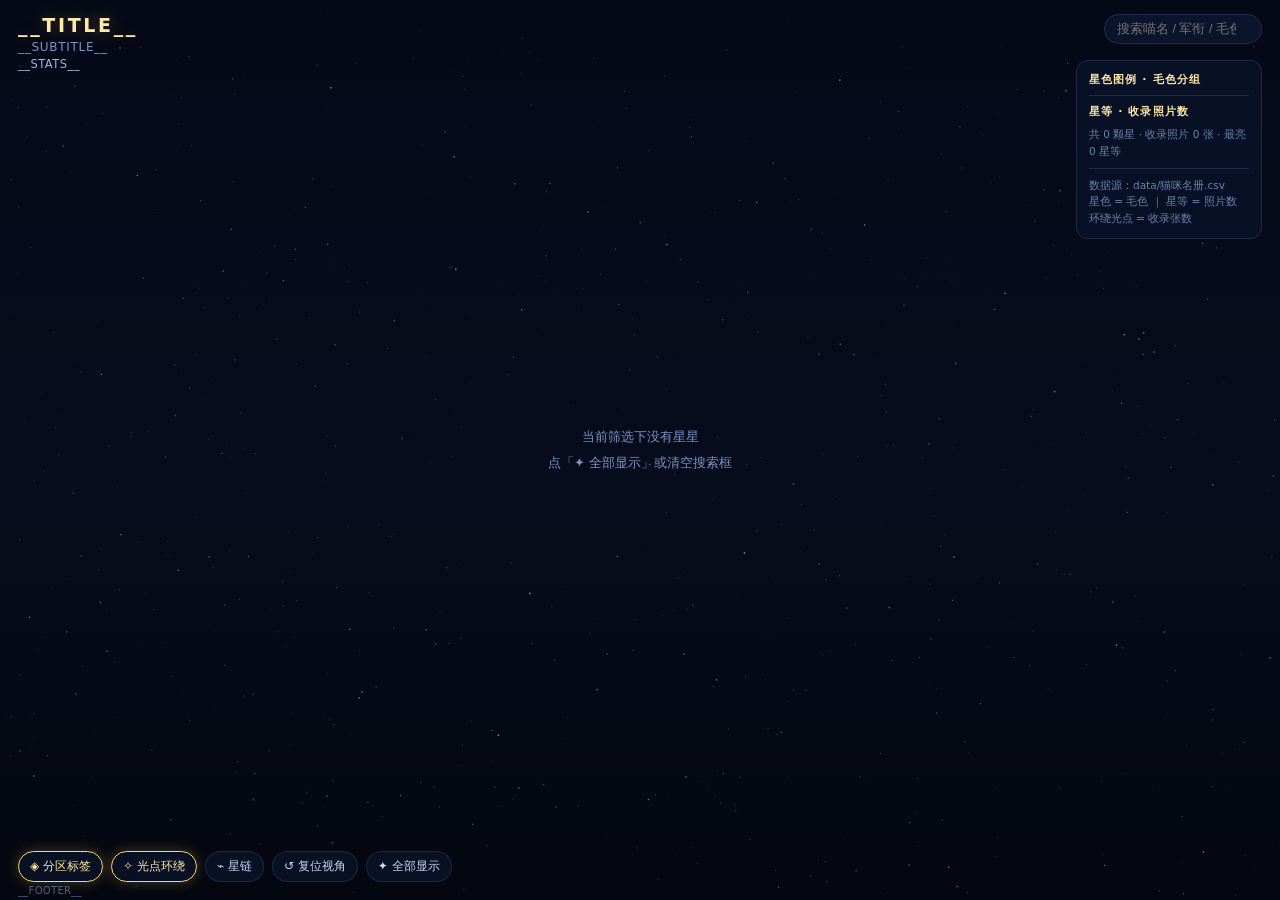
==== app/templates/starmap.html @ fb617fba "feat(F3): 星位映射与模板注入 毛色->星色、照片数->星等（brightness=min(0.5+0.11*(n-1),1.05)，与参考实现一致）、 出没区->分区；星位用 FNV-1a " ====
<!DOCTYPE html>
<html lang="zh-CN">
<head>
<meta charset="utf-8">
<meta name="viewport" content="width=device-width,initial-scale=1,viewport-fit=cover">
<title>__TITLE__</title>
<style>
  :root{
    --bg:#070c1c; --ink:#e8efff; --dim:#7e92c4;
    --gold:#ffd76a; --gold-soft:#ffe9a8; --teal:#7de8d8; --mag:#c48cff;
    --line:rgba(140,170,255,.16); --panel:rgba(10,18,40,.86);
  }
  *{box-sizing:border-box}
  html,body{margin:0;height:100%;background:var(--bg);color:var(--ink);
    font-family:"PingFang SC","Microsoft YaHei","Hiragino Sans GB",system-ui,sans-serif;
    overflow:hidden;-webkit-font-smoothing:antialiased}
  #sky{position:fixed;inset:0;width:100%;height:100%;display:block;cursor:grab;touch-action:none}
  #sky.drag{cursor:grabbing}

  /* 顶栏 */
  header{position:fixed;top:0;left:0;right:0;z-index:20;padding:14px 18px 10px;
    background:linear-gradient(180deg,rgba(5,9,22,.94),rgba(5,9,22,.55) 62%,transparent);
    pointer-events:none}
  header>*{pointer-events:auto}
  h1{margin:0;font-size:19px;letter-spacing:.14em;font-weight:700;
    color:var(--gold-soft);text-shadow:0 0 18px rgba(255,215,106,.34)}
  .sub{margin:4px 0 0;font-size:12px;color:var(--dim);letter-spacing:.06em}
  .stats{margin:3px 0 0;font-size:11.5px;color:#9fb2e0;letter-spacing:.04em}

  /* 工具条 */
  #bar{position:fixed;left:18px;bottom:18px;z-index:20;display:flex;gap:8px;flex-wrap:wrap;max-width:calc(100% - 36px)}
  .chip{display:inline-flex;align-items:center;gap:6px;padding:6px 11px;border-radius:999px;
    font-size:12px;cursor:pointer;border:1px solid var(--line);background:var(--panel);
    color:#cdd9f5;transition:.18s;user-select:none;backdrop-filter:blur(8px)}
  .chip:hover{border-color:rgba(255,233,168,.6);color:var(--gold-soft);transform:translateY(-1px)}
  .chip.on{border-color:var(--gold);color:var(--gold-soft);box-shadow:0 0 14px rgba(255,215,106,.24)}
  .chip .n{font-size:9.5px;font-weight:700;color:#7e92c4;background:rgba(120,150,220,.14);
    border-radius:999px;padding:1px 5px}
  .chip.on .n{color:#ffd98f;background:rgba(255,215,106,.2)}

  /* 搜索 */
  #searchWrap{position:fixed;top:14px;right:18px;z-index:22;display:flex;gap:8px;align-items:center}
  #search{width:158px;padding:7px 12px;border-radius:999px;font-size:12.5px;color:var(--ink);
    border:1px solid var(--line);background:rgba(14,24,50,.78);outline:none;transition:.2s}
  #search:focus{border-color:rgba(255,215,106,.55);width:200px}
  #search.miss{border-color:rgba(255,126,146,.62)}

  /* 图例 */
  #legend{position:fixed;right:18px;top:60px;z-index:20;width:186px;padding:11px 12px;
    border-radius:12px;border:1px solid var(--line);background:var(--panel);
    backdrop-filter:blur(9px);font-size:11.5px;max-height:calc(100vh - 150px);overflow:auto}
  #legend h3{margin:0 0 7px;font-size:11px;letter-spacing:.1em;color:var(--gold-soft);font-weight:600}
  #legend .row{display:flex;align-items:center;gap:7px;padding:3px 4px;border-radius:6px;cursor:pointer;color:#c3d0ee}
  #legend .row:hover{background:rgba(140,170,255,.09);color:#e8efff}
  #legend .row.on{background:rgba(255,215,106,.12);color:var(--gold-soft)}
  #legend .dot{width:9px;height:9px;border-radius:50%;flex:0 0 auto}
  #legend .cnt{margin-left:auto;font-size:10px;color:#7e92c4}
  #legend .sep{height:1px;background:var(--line);margin:8px 0}
  #legend .foot{color:#6f80ab;font-size:10.5px;line-height:1.6}

  /* 详情卡 */
  #card{position:fixed;left:50%;bottom:70px;transform:translate(-50%,20px);z-index:30;
    width:min(400px,calc(100% - 32px));border-radius:14px;border:1px solid rgba(255,215,106,.28);
    background:linear-gradient(180deg,rgba(12,20,44,.97),rgba(8,14,32,.97));
    box-shadow:0 18px 54px rgba(0,0,0,.6);opacity:0;pointer-events:none;transition:.26s cubic-bezier(.2,.8,.3,1)}
  #card.on{opacity:1;pointer-events:auto;transform:translate(-50%,0)}
  #cardTop{display:flex;gap:12px;padding:13px 14px 10px}
  #cardPhoto{width:96px;height:96px;border-radius:10px;object-fit:cover;flex:0 0 auto;
    background:#0d1730;border:1px solid var(--line)}
  #cardPhoto.ph{display:flex;align-items:center;justify-content:center;font-size:10px;color:#5d6f9c;text-align:center;padding:6px}
  #cardHead{min-width:0;flex:1}
  #cardName{font-size:17px;font-weight:700;color:var(--gold-soft);letter-spacing:.04em}
  #cardId{font-size:10.5px;color:#7e92c4;margin-top:2px;font-family:ui-monospace,Consolas,monospace}
  #cardRank{display:inline-block;margin-top:6px;padding:2px 8px;border-radius:999px;font-size:10.5px;
    border:1px solid rgba(125,232,216,.4);color:var(--teal);background:rgba(125,232,216,.09)}
  #cardBody{padding:0 14px 13px;font-size:12px;line-height:1.75;color:#c8d5f2}
  #cardBody .kv{display:flex;gap:7px;margin:2px 0}
  #cardBody .k{color:#7e92c4;flex:0 0 52px}
  #cardBio{margin-top:8px;padding-top:8px;border-top:1px solid var(--line);color:#dfe8ff;font-size:12px;line-height:1.8}
  #cardClose{position:absolute;top:8px;right:10px;width:24px;height:24px;border-radius:50%;
    display:flex;align-items:center;justify-content:center;cursor:pointer;color:#8fa2cf;
    border:1px solid transparent;font-size:14px;transition:.18s}
  #cardClose:hover{color:#e9d5ff;border-color:var(--mag);transform:rotate(90deg)}
  #cardMeta{padding:7px 14px;border-top:1px solid var(--line);font-size:10px;color:#61739f;
    display:flex;justify-content:space-between;gap:8px;flex-wrap:wrap}

  /* 悬浮提示 */
  #tip{position:fixed;z-index:25;padding:4px 9px;border-radius:7px;font-size:11.5px;
    background:rgba(8,14,32,.94);border:1px solid rgba(255,215,106,.3);color:var(--gold-soft);
    pointer-events:none;opacity:0;transition:opacity .12s;white-space:nowrap}
  #tip.on{opacity:1}

  /* 分区标签开关时的空态 */
  #empty{position:fixed;inset:0;display:none;align-items:center;justify-content:center;z-index:15;
    text-align:center;color:#7e92c4;font-size:13px;padding:20px;line-height:2}
  #empty.on{display:flex}

  footer{position:fixed;left:18px;bottom:0;z-index:18;font-size:10px;color:#4f608c;
    padding-bottom:4px;pointer-events:none;letter-spacing:.03em}
  @media(max-width:760px){
    #legend{display:none}
    h1{font-size:16px}
    #search{width:118px}
    #card{bottom:62px}
  }
</style>
</head>
<body>
<canvas id="sky"></canvas>

<header>
  <h1>__TITLE__</h1>
  <div class="sub">__SUBTITLE__</div>
  <div class="stats">__STATS__</div>
</header>

<div id="searchWrap">
  <input id="search" type="search" placeholder="搜索喵名 / 军衔 / 毛色" autocomplete="off" aria-label="搜索猫咪">
</div>

<aside id="legend">
  <h3>星色图例 · 毛色分组</h3>
  <div id="legendRows"></div>
  <div class="sep"></div>
  <h3>星等 · 收录照片数</h3>
  <div class="foot" id="magFoot"></div>
  <div class="sep"></div>
  <div class="foot">数据源：data/猫咪名册.csv<br>星色 = 毛色 ｜ 星等 = 照片数<br>环绕光点 = 收录张数</div>
</aside>

<div id="bar">
  <span class="chip on" id="btnZones" role="button" tabindex="0">◈ 分区标签</span>
  <span class="chip on" id="btnOrbit" role="button" tabindex="0">✧ 光点环绕</span>
  <span class="chip" id="btnNet" role="button" tabindex="0">⌁ 星链</span>
  <span class="chip" id="btnReset" role="button" tabindex="0">↺ 复位视角</span>
  <span class="chip" id="btnAll" role="button" tabindex="0">✦ 全部显示</span>
</div>

<div id="empty">当前筛选下没有星星<br>点「✦ 全部显示」或清空搜索框</div>

<div id="card">
  <div id="cardClose" role="button" tabindex="0" aria-label="关闭">✕</div>
  <div id="cardTop">
    <img id="cardPhoto" alt="代表照片">
    <div id="cardHead">
      <div id="cardName"></div>
      <div id="cardId"></div>
      <span id="cardRank"></span>
    </div>
  </div>
  <div id="cardBody"></div>
  <div id="cardMeta"></div>
</div>

<div id="tip"></div>
<footer>__FOOTER__</footer>

<!--__PHOTO_SCRIPTS__-->
<script>
/* 把相对路径解析为内嵌 base64（inline 形态由 photo-data-NN.js 提供 __PHOTOS） */
function PH(p){var k=String(p||"").split("/").pop();return (window.__PHOTOS&&window.__PHOTOS[k])||p;}
</script>
<script>
/* =========================================================
 * __TITLE__ · 校园猫咪星系
 * 由「喵星图工厂 CatGalaxy Factory」生成
 * 数据契约：CATS[]（12 键）+ CALIB{}（归一化坐标）
 * 星色 = 毛色分组 ｜ 星等 = 收录照片数 ｜ 星位 = 出没区域分区
 * ========================================================= */
"use strict";
const CATS = /*__CATS__*/[];
const CALIB = /*__CALIB__*/{};
const MAP_SRC = "__MAP_SRC__";
const ZONES = /*__ZONES__*/[];
const SCHOOL = "__SCHOOL__";
const LS_KEY = "__LS_KEY__";

const canvas = document.getElementById("sky"), ctx = canvas.getContext("2d");
const DPR = Math.min(window.devicePixelRatio || 1, 2);
let W = 0, H = 0;
const MW = 1920, MH = 1239;                       // 底图逻辑尺寸
const cam = { x: 0, y: 0, z: 1 };
const mapImg = new Image(); let mapReady = false;

/* ---------- 工具 ---------- */
const TAU = Math.PI * 2;
const clamp = (v, a, b) => Math.min(b, Math.max(a, v));
function hashStr(s){let h=2166136261;for(const c of String(s)){h^=c.codePointAt(0);h=Math.imul(h,16777619);}return h>>>0;}
function mulberry32(a){return function(){a|=0;a=a+0x6D2B79F5|0;let t=Math.imul(a^a>>>15,1|a);
  t=t+Math.imul(t^t>>>7,61|t)^t;return ((t^t>>>14)>>>0)/4294967296;};}
const toScreen = (nx, ny) => ({ x: cam.x + nx * MW * cam.z, y: cam.y + ny * MH * cam.z });
const toNorm = (sx, sy) => ({ x: (sx - cam.x) / (MW * cam.z), y: (sy - cam.y) / (MH * cam.z) });

/* ---------- 位置：CALIB 优先，缺失时用 id 种子散开 ---------- */
function basePos(cat){ const r = mulberry32(hashStr(cat.id)); return { x:.10+r()*.80, y:.14+r()*.72 }; }
const POS = new Map();
function catPos(c){
  let p = POS.get(c.id);
  if(!p){ p = CALIB[c.id] || basePos(c); POS.set(c.id, p); }
  return p;
}

/* ---------- 状态 ---------- */
const state = {
  showZones: true, orbit: true, net: false,
  activeGroups: new Set(), query: "", hover: null, selected: null, t: 0,
};
function visible(c){
  if(state.activeGroups.size && !state.activeGroups.has(c.coatGroup)) return false;
  if(state.query){
    const q = state.query;
    const hay = [c.name, c.rank, c.title, c.coat, c.area, c.id, c.features].join(" ").toLowerCase();
    if(!hay.includes(q)) return false;
  }
  return true;
}

/* ---------- 星辉 sprite 缓存 ---------- */
const spriteCache = new Map();
function glowSprite(rgb){
  const key = "g" + rgb;
  let s = spriteCache.get(key);
  if(s) return s;
  s = document.createElement("canvas"); s.width = s.height = 96;
  const g = s.getContext("2d"), gr = g.createRadialGradient(48,48,0,48,48,48);
  gr.addColorStop(0,   `rgba(${rgb},1)`);
  gr.addColorStop(0.16,`rgba(${rgb},.82)`);
  gr.addColorStop(0.38,`rgba(${rgb},.24)`);
  gr.addColorStop(1,   `rgba(${rgb},0)`);
  g.fillStyle = gr; g.beginPath(); g.arc(48,48,48,0,TAU); g.fill();
  const core = g.createRadialGradient(48,48,0,48,48,11);
  core.addColorStop(0,"rgba(255,255,255,.96)");
  core.addColorStop(1,`rgba(${rgb},0)`);
  g.fillStyle = core; g.beginPath(); g.arc(48,48,11,0,TAU); g.fill();
  spriteCache.set(key, s);
  return s;
}

/* ---------- 背景星尘 ---------- */
const dust = [];
function buildDust(){
  dust.length = 0;
  const n = W < 760 ? 420 : 1100;
  const r = mulberry32(99);
  for(let i=0;i<n;i++) dust.push({ x:r()*W, y:r()*H, s:r()*1.3+.25, a:r()*.55+.12, w:r()*TAU });
}

/* ---------- 尺寸 ---------- */
function resize(){
  W = innerWidth; H = innerHeight;
  canvas.width = W * DPR; canvas.height = H * DPR;
  canvas.style.width = W + "px"; canvas.style.height = H + "px";
  ctx.setTransform(DPR, 0, 0, DPR, 0, 0);
  buildDust(); fitView();
}
function fitView(){
  const z = Math.max(W / MW, H / MH) * 1.02;
  cam.z = z; cam.x = (W - MW * z) / 2; cam.y = (H - MH * z) / 2;
}
addEventListener("resize", resize);

/* ---------- 绘制 ---------- */
function drawMap(){
  if(!mapReady) return;
  const dw = MW * cam.z, dh = MH * cam.z;
  ctx.save();
  ctx.globalAlpha = .92;
  ctx.drawImage(mapImg, cam.x, cam.y, dw, dh);
  ctx.globalAlpha = 1;
  // 压暗一层，让星星浮出来
  ctx.fillStyle = "rgba(4,8,20,.42)";
  ctx.fillRect(cam.x, cam.y, dw, dh);
  ctx.restore();
}
function drawDust(){
  for(const d of dust){
    const a = d.a * (.62 + .38 * Math.sin(state.t * .0011 + d.w));
    ctx.fillStyle = `rgba(190,210,255,${a.toFixed(3)})`;
    ctx.fillRect(d.x, d.y, d.s, d.s);
  }
}
function drawNet(list){
  if(list.length < 2) return;
  ctx.save();
  ctx.strokeStyle = "rgba(125,232,216,.14)"; ctx.lineWidth = 1;
  const pts = list.map(c => { const p = toScreen(...Object.values(catPos(c)).slice(0,2)); return p; });
  for(let i=0;i<pts.length;i++){
    let best = -1, bd = 1e9;
    for(let j=0;j<pts.length;j++){
      if(i===j) continue;
      const d = (pts[i].x-pts[j].x)**2 + (pts[i].y-pts[j].y)**2;
      if(d < bd){ bd = d; best = j; }
    }
    if(best >= 0 && bd < (170*cam.z)**2){
      ctx.beginPath(); ctx.moveTo(pts[i].x, pts[i].y); ctx.lineTo(pts[best].x, pts[best].y); ctx.stroke();
    }
  }
  ctx.restore();
}
function drawZones(list){
  const byZone = new Map();
  for(const c of list){
    const z = c.zone || "未归类区";
    if(!byZone.has(z)) byZone.set(z, []);
    byZone.get(z).push(c);
  }
  ctx.save();
  ctx.font = "600 11.5px 'PingFang SC','Microsoft YaHei',sans-serif";
  ctx.textAlign = "center";
  for(const [zname, members] of byZone){
    let sx=0, sy=0;
    for(const c of members){ const p = catPos(c); sx += p.x; sy += p.y; }
    const cx = sx/members.length, cy = sy/members.length;
    const s = toScreen(cx, cy);
    // 分区光晕
    let minX=1e9,maxX=-1e9,minY=1e9,maxY=-1e9;
    for(const c of members){ const p=toScreen(catPos(c).x,catPos(c).y);
      minX=Math.min(minX,p.x);maxX=Math.max(maxX,p.x);minY=Math.min(minY,p.y);maxY=Math.max(maxY,p.y); }
    const pad = 26*cam.z;
    ctx.strokeStyle = "rgba(140,170,255,.13)"; ctx.lineWidth = 1;
    ctx.setLineDash([4,5]);
    ctx.strokeRect(minX-pad, minY-pad, (maxX-minX)+pad*2, (maxY-minY)+pad*2);
    ctx.setLineDash([]);
    ctx.fillStyle = "rgba(160,185,240,.5)";
    ctx.fillText(`${zname} · ${members.length}`, (minX+maxX)/2, minY-pad-7);
  }
  ctx.restore();
}
function drawStar(c){
  const p = catPos(c), s = toScreen(p.x, p.y);
  const b = c.brightness || .6;
  const r = (2.2 + 3.4 * b) * Math.max(.72, cam.z * .82);
  const sp = glowSprite(c.starColor || "200,200,220");
  const size = r * 11;
  const pulse = 1 + .055 * Math.sin(state.t * .0019 + hashStr(c.id) % 100 / 16);
  ctx.save();
  ctx.globalAlpha = clamp(.55 + b * .5, 0, 1);
  ctx.drawImage(sp, s.x - size/2*pulse, s.y - size/2*pulse, size*pulse, size*pulse);
  ctx.restore();

  // 环绕光点 = 收录照片数
  if(state.orbit){
    const n = Math.min(12, c.photoCount || 1);
    const orbitR = r * 2.5 + 5;
    ctx.save();
    for(let i=0;i<n;i++){
      const a = state.t * .00042 * (1 + (hashStr(c.id)%7)/14) + i * TAU / n;
      const ox = s.x + Math.cos(a) * orbitR, oy = s.y + Math.sin(a) * orbitR * .82;
      ctx.fillStyle = `rgba(${c.starColor || "200,200,220"},.78)`;
      ctx.beginPath(); ctx.arc(ox, oy, 1.25, 0, TAU); ctx.fill();
    }
    ctx.restore();
  }

  // 命中/选中环
  if(state.hover === c || state.selected === c){
    ctx.save();
    ctx.strokeStyle = state.selected === c ? "rgba(255,215,106,.95)" : "rgba(255,233,168,.6)";
    ctx.lineWidth = 1.4;
    ctx.beginPath(); ctx.arc(s.x, s.y, r * 3.4 + 6, 0, TAU); ctx.stroke();
    ctx.fillStyle = "rgba(255,233,168,.94)";
    ctx.font = "600 12px 'PingFang SC','Microsoft YaHei',sans-serif";
    ctx.textAlign = "center";
    ctx.fillText(c.name, s.x, s.y - r * 3.4 - 12);
    ctx.restore();
  }else if(cam.z > .62){
    ctx.save();
    ctx.fillStyle = `rgba(214,226,255,${clamp(.34 + b*.3, 0, .8).toFixed(2)})`;
    ctx.font = "11px 'PingFang SC','Microsoft YaHei',sans-serif";
    ctx.textAlign = "center";
    ctx.fillText(c.name, s.x, s.y + r * 3.1 + 11);
    ctx.restore();
  }
}

function frame(ts){
  state.t = ts || 0;
  ctx.clearRect(0, 0, W, H);
  const bg = ctx.createLinearGradient(0, 0, 0, H);
  bg.addColorStop(0, "#050918"); bg.addColorStop(.55, "#070c1c"); bg.addColorStop(1, "#04070f");
  ctx.fillStyle = bg; ctx.fillRect(0, 0, W, H);
  drawDust();
  drawMap();
  const list = CATS.filter(visible);
  document.getElementById("empty").classList.toggle("on", list.length === 0);
  if(state.net) drawNet(list);
  if(state.showZones) drawZones(list);
  for(const c of list) drawStar(c);
  requestAnimationFrame(frame);
}

/* ---------- 交互 ---------- */
let dragging = false, moved = false, lx = 0, ly = 0;
canvas.addEventListener("pointerdown", e => {
  dragging = true; moved = false; lx = e.clientX; ly = e.clientY;
  canvas.classList.add("drag"); canvas.setPointerCapture(e.pointerId);
});
canvas.addEventListener("pointermove", e => {
  if(dragging){
    const dx = e.clientX - lx, dy = e.clientY - ly;
    if(Math.abs(dx) + Math.abs(dy) > 3) moved = true;
    cam.x += dx; cam.y += dy; lx = e.clientX; ly = e.clientY;
    return;
  }
  const hit = pick(e.clientX, e.clientY);
  state.hover = hit;
  canvas.style.cursor = hit ? "pointer" : "grab";
  const tip = document.getElementById("tip");
  if(hit){
    tip.textContent = `${hit.name} · ${hit.rank || "未定衔"} · ${hit.photoCount || 1}张`;
    tip.style.left = (e.clientX + 14) + "px";
    tip.style.top = (e.clientY - 10) + "px";
    tip.classList.add("on");
  }else tip.classList.remove("on");
});
addEventListener("pointerup", e => {
  if(dragging && !moved){
    const hit = pick(e.clientX, e.clientY);
    if(hit) openCard(hit); else closeCard();
  }
  dragging = false; canvas.classList.remove("drag");
});
canvas.addEventListener("wheel", e => {
  e.preventDefault();
  const k = Math.exp(-e.deltaY * .0013);
  const nz = clamp(cam.z * k, .28, 6);
  const mx = e.clientX, my = e.clientY;
  cam.x = mx - (mx - cam.x) * (nz / cam.z);
  cam.y = my - (my - cam.y) * (nz / cam.z);
  cam.z = nz;
}, { passive: false });

function pick(sx, sy){
  let best = null, bd = 1e9;
  for(const c of CATS){
    if(!visible(c)) continue;
    const p = catPos(c), s = toScreen(p.x, p.y);
    const d = (s.x - sx) ** 2 + (s.y - sy) ** 2;
    const rad = ((2.2 + 3.4 * (c.brightness || .6)) * 3.4 + 12) ** 2;
    if(d < rad && d < bd){ bd = d; best = c; }
  }
  return best;
}

/* ---------- 详情卡 ---------- */
function openCard(c){
  state.selected = c;
  const card = document.getElementById("card");
  document.getElementById("cardName").textContent = c.name || c.id;
  document.getElementById("cardId").textContent = `${c.id} · ${c.coat || "毛色未记"}`;
  document.getElementById("cardRank").textContent = `${c.rank || "未定衔"} · ${c.title || "未定岗"}`;
  const img = document.getElementById("cardPhoto");
  const src = PH(c.photo) || "";
  img.classList.remove("ph");
  img.onerror = () => { img.removeAttribute("src"); img.classList.add("ph"); img.alt = "照片缺失"; };
  img.onload = () => { img.classList.remove("ph"); };
  if(src){ img.src = src; } else { img.removeAttribute("src"); img.classList.add("ph"); }
  const body = document.getElementById("cardBody");
  body.innerHTML = "";
  const rows = [["出没区", c.area], ["特征", c.features]];
  for(const [k, v] of rows){
    if(!v) continue;
    const d = document.createElement("div"); d.className = "kv";
    const kk = document.createElement("span"); kk.className = "k"; kk.textContent = k;
    const vv = document.createElement("span"); vv.textContent = v;
    d.append(kk, vv); body.append(d);
  }
  if(c.bio){
    const b = document.createElement("div"); b.id = "cardBio"; b.textContent = c.bio;
    body.append(b);
  }
  document.getElementById("cardMeta").innerHTML =
    `<span>星等 ${c.brightness} ｜ 照片 ${c.photoCount || 1} 张</span>` +
    `<span>置信度 ${c.confidence || "—"}</span>`;
  card.classList.add("on");
}
function makePlaceholder(){
  const d = document.createElement("div");
  d.id = "cardPhoto"; d.className = "ph";
  d.textContent = "照片缺失";
  return d;
}
function closeCard(){
  state.selected = null;
  document.getElementById("card").classList.remove("on");
  const img = document.getElementById("cardPhoto");
  if(img){ img.style.display = ""; img.classList.remove("ph"); }
}
document.getElementById("cardClose").addEventListener("click", closeCard);
addEventListener("keydown", e => { if(e.key === "Escape") closeCard(); });

/* ---------- 图例 ---------- */
function buildLegend(){
  const groups = new Map();
  for(const c of CATS){
    const g = c.coatGroup || "其他";
    if(!groups.has(g)) groups.set(g, { color: c.starColor || "200,200,220", n: 0 });
    groups.get(g).n++;
  }
  const box = document.getElementById("legendRows");
  box.innerHTML = "";
  const sorted = [...groups.entries()].sort((a, b) => b[1].n - a[1].n);
  for(const [g, info] of sorted){
    const row = document.createElement("div");
    row.className = "row"; row.dataset.group = g;
    row.innerHTML = `<span class="dot" style="background:rgb(${info.color});box-shadow:0 0 8px rgba(${info.color},.8)"></span>` +
                    `<span>${g}</span><span class="cnt">${info.n}</span>`;
    row.addEventListener("click", () => {
      if(state.activeGroups.has(g)) state.activeGroups.delete(g);
      else state.activeGroups.add(g);
      row.classList.toggle("on", state.activeGroups.has(g));
    });
    box.append(row);
  }
  const counts = CATS.map(c => c.photoCount || 1);
  const total = counts.reduce((a, b) => a + b, 0);
  document.getElementById("magFoot").textContent =
    `共 ${CATS.length} 颗星 · 收录照片 ${total} 张 · 最亮 ${Math.max(...CATS.map(c=>c.brightness||0),0)} 星等`;
}

/* ---------- 搜索 ---------- */
const searchEl = document.getElementById("search");
searchEl.addEventListener("input", () => {
  state.query = searchEl.value.trim().toLowerCase();
  searchEl.classList.toggle("miss", !!state.query && CATS.filter(visible).length === 0);
});

/* ---------- 工具条 ---------- */
function bindChip(id, key, after){
  const el = document.getElementById(id);
  const toggle = () => { state[key] = !state[key]; el.classList.toggle("on", state[key]); after && after(); };
  el.addEventListener("click", toggle);
  el.addEventListener("keydown", e => { if(e.key === "Enter" || e.key === " "){ e.preventDefault(); toggle(); } });
}
bindChip("btnZones", "showZones");
bindChip("btnOrbit", "orbit");
bindChip("btnNet", "net");
document.getElementById("btnReset").addEventListener("click", () => { fitView(); closeCard(); });
document.getElementById("btnAll").addEventListener("click", () => {
  state.activeGroups.clear(); state.query = ""; searchEl.value = "";
  searchEl.classList.remove("miss");
  document.querySelectorAll("#legendRows .row").forEach(r => r.classList.remove("on"));
  closeCard();
});

/* ---------- 启动 ---------- */
function boot(){
  resize();
  buildLegend();
  mapImg.onload = () => { mapReady = true; };
  mapImg.onerror = () => { mapReady = false; };
  mapImg.src = PH(MAP_SRC);
  requestAnimationFrame(frame);
}
boot();
</script>
</body>
</html>
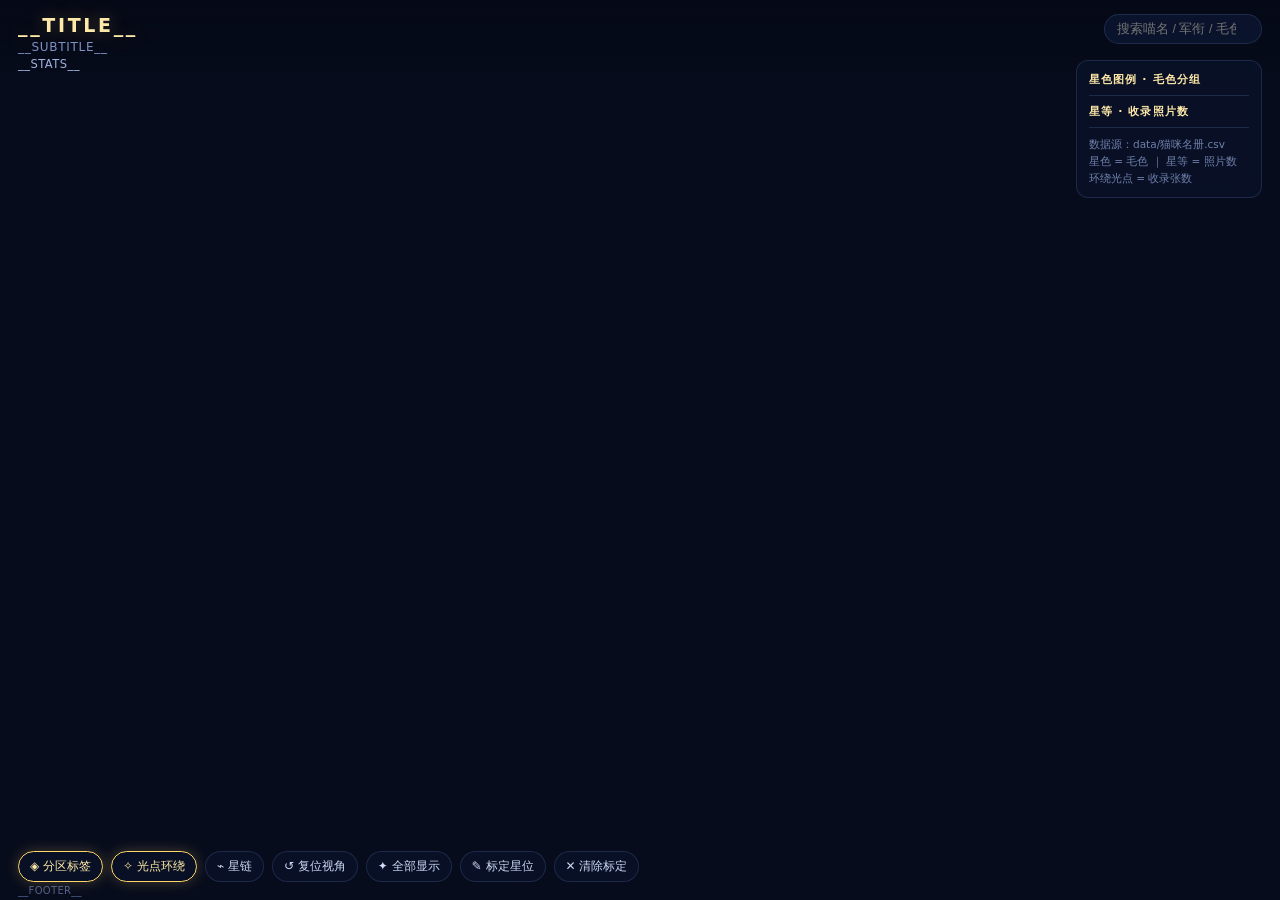
==== commit c86e325a: "feat(F8): 底图标定——人工星位覆盖算法推导坐标 算法只能保证「同区聚拢」，星星并不落在猫真实出没的地理位置上，这是交付报告里 记录的最大功能缺口。补上从「在底图上拖星」到「烘焙进 zip 产" ====
--- a/app/templates/starmap.html
+++ b/app/templates/starmap.html
@@ -90,6 +90,16 @@
     pointer-events:none;opacity:0;transition:opacity .12s;white-space:nowrap}
   #tip.on{opacity:1}
 
+  /* F8 标定模式 */
+  #sky.calib{cursor:crosshair}
+  #calibHint{position:fixed;top:74px;left:50%;transform:translateX(-50%);z-index:26;
+    display:none;gap:14px;align-items:center;padding:7px 14px;border-radius:999px;
+    font-size:11.5px;background:rgba(10,18,40,.94);border:1px solid rgba(125,232,216,.42);
+    color:var(--teal);backdrop-filter:blur(8px);white-space:nowrap;max-width:calc(100% - 36px)}
+  #calibHint.on{display:flex}
+  #calibHint b{color:var(--gold-soft);font-weight:600}
+  #calibCount{color:#9fb2e0}
+
   /* 分区标签开关时的空态 */
   #empty{position:fixed;inset:0;display:none;align-items:center;justify-content:center;z-index:15;
     text-align:center;color:#7e92c4;font-size:13px;padding:20px;line-height:2}
@@ -134,6 +144,15 @@
   <span class="chip" id="btnNet" role="button" tabindex="0">⌁ 星链</span>
   <span class="chip" id="btnReset" role="button" tabindex="0">↺ 复位视角</span>
   <span class="chip" id="btnAll" role="button" tabindex="0">✦ 全部显示</span>
+  <span class="chip" id="btnCalib" role="button" tabindex="0"
+        title="开启后可把星星拖到底图上的真实地点，位置只存在本机浏览器">✎ 标定星位</span>
+  <span class="chip" id="btnCalibClear" role="button" tabindex="0"
+        title="清除本机标定，回到生成时的坐标">✕ 清除标定</span>
+</div>
+
+<div id="calibHint">
+  <span id="calibNow">标定模式：拖动星星到它真实出没的位置</span>
+  <span id="calibCount"></span>
 </div>
 
 <div id="empty">当前筛选下没有星星<br>点「✦ 全部显示」或清空搜索框</div>
@@ -178,7 +197,7 @@
 const canvas = document.getElementById("sky"), ctx = canvas.getContext("2d");
 const DPR = Math.min(window.devicePixelRatio || 1, 2);
 let W = 0, H = 0;
-const MW = 1920, MH = 1239;                       // 底图逻辑尺寸
+let MW = __MAP_W__, MH = __MAP_H__;               // 底图逻辑尺寸（按真实底图注入，加载后再校正）
 const cam = { x: 0, y: 0, z: 1 };
 const mapImg = new Image(); let mapReady = false;
 
@@ -191,18 +210,32 @@
 const toScreen = (nx, ny) => ({ x: cam.x + nx * MW * cam.z, y: cam.y + ny * MH * cam.z });
 const toNorm = (sx, sy) => ({ x: (sx - cam.x) / (MW * cam.z), y: (sy - cam.y) / (MH * cam.z) });
 
-/* ---------- 位置：CALIB 优先，缺失时用 id 种子散开 ---------- */
+/* ---------- 位置：本机标定 > 生成时 CALIB > id 种子散开 ---------- */
 function basePos(cat){ const r = mulberry32(hashStr(cat.id)); return { x:.10+r()*.80, y:.14+r()*.72 }; }
 const POS = new Map();
+let USER = {};
+function loadUserPos(){
+  try{
+    const o = JSON.parse(localStorage.getItem(LS_KEY) || "{}");
+    USER = (o && typeof o === "object") ? o : {};
+  }catch(e){ USER = {}; }
+}
+function saveUserPos(){
+  try{ localStorage.setItem(LS_KEY, JSON.stringify(USER)); }catch(e){}
+}
 function catPos(c){
   let p = POS.get(c.id);
-  if(!p){ p = CALIB[c.id] || basePos(c); POS.set(c.id, p); }
+  if(!p){
+    const src = USER[c.id] || CALIB[c.id] || basePos(c);
+    p = { x: +src.x, y: +src.y };
+    POS.set(c.id, p);
+  }
   return p;
 }
 
 /* ---------- 状态 ---------- */
 const state = {
-  showZones: true, orbit: true, net: false,
+  showZones: true, orbit: true, net: false, calib: false,
   activeGroups: new Set(), query: "", hover: null, selected: null, t: 0,
 };
 function visible(c){
@@ -390,34 +423,47 @@
 }
 
 /* ---------- 交互 ---------- */
-let dragging = false, moved = false, lx = 0, ly = 0;
+let dragging = false, moved = false, lx = 0, ly = 0, dragCat = null;
 canvas.addEventListener("pointerdown", e => {
   dragging = true; moved = false; lx = e.clientX; ly = e.clientY;
+  dragCat = state.calib ? pick(e.clientX, e.clientY) : null;
   canvas.classList.add("drag"); canvas.setPointerCapture(e.pointerId);
 });
 canvas.addEventListener("pointermove", e => {
   if(dragging){
     const dx = e.clientX - lx, dy = e.clientY - ly;
     if(Math.abs(dx) + Math.abs(dy) > 3) moved = true;
-    cam.x += dx; cam.y += dy; lx = e.clientX; ly = e.clientY;
+    if(dragCat){
+      const n = toNorm(e.clientX, e.clientY);
+      const p = catPos(dragCat);
+      p.x = clamp(n.x, 0, 1); p.y = clamp(n.y, 0, 1);
+      USER[dragCat.id] = { x: +p.x.toFixed(4), y: +p.y.toFixed(4) };
+      updateCalibHint(dragCat);
+    }else{
+      cam.x += dx; cam.y += dy;
+    }
+    lx = e.clientX; ly = e.clientY;
     return;
   }
   const hit = pick(e.clientX, e.clientY);
   state.hover = hit;
-  canvas.style.cursor = hit ? "pointer" : "grab";
+  canvas.style.cursor = state.calib ? (hit ? "move" : "crosshair") : (hit ? "pointer" : "grab");
   const tip = document.getElementById("tip");
   if(hit){
-    tip.textContent = `${hit.name} · ${hit.rank || "未定衔"} · ${hit.photoCount || 1}张`;
+    tip.textContent = state.calib
+      ? `${hit.name} · 拖动到真实位置`
+      : `${hit.name} · ${hit.rank || "未定衔"} · ${hit.photoCount || 1}张`;
     tip.style.left = (e.clientX + 14) + "px";
     tip.style.top = (e.clientY - 10) + "px";
     tip.classList.add("on");
   }else tip.classList.remove("on");
 });
 addEventListener("pointerup", e => {
-  if(dragging && !moved){
+  if(dragging && !moved && !dragCat){
     const hit = pick(e.clientX, e.clientY);
     if(hit) openCard(hit); else closeCard();
   }
+  if(dragCat){ saveUserPos(); dragCat = null; }
   dragging = false; canvas.classList.remove("drag");
 });
 canvas.addEventListener("wheel", e => {
@@ -543,11 +589,70 @@
   closeCard();
 });
 
+/* ---------- F8 标定模式 ---------- */
+function updateCalibHint(c){
+  const now = document.getElementById("calibNow");
+  const cnt = document.getElementById("calibCount");
+  now.textContent = c
+    ? `正在标定 ${c.id} ${c.name || ""} → x=${c.x.toFixed(3)} y=${c.y.toFixed(3)}`
+    : "标定模式：拖动星星到它真实出没的位置";
+  cnt.textContent = `本机已标定 ${Object.keys(USER).length} / ${CATS.length} 颗星`;
+}
+function setCalibMode(on){
+  state.calib = !!on;
+  document.getElementById("btnCalib").classList.toggle("on", state.calib);
+  document.getElementById("calibHint").classList.toggle("on", state.calib);
+  canvas.classList.toggle("calib", state.calib);
+  canvas.style.cursor = state.calib ? "crosshair" : "grab";
+  if(state.calib){ closeCard(); updateCalibHint(null); }
+}
+document.getElementById("btnCalib").addEventListener("click", () => setCalibMode(!state.calib));
+document.getElementById("btnCalibClear").addEventListener("click", () => {
+  USER = {}; POS.clear(); saveUserPos(); setCalibMode(false);
+});
+
+/* 控制台（父页面）通过该接口读出/写入人工标定，落盘到项目 calib.json */
+window.__catgalaxy = {
+  version: 1,
+  info(){
+    return { school: SCHOOL, cats: CATS.length, calibrated: Object.keys(USER).length,
+             mapW: MW, mapH: MH, calibMode: state.calib, lsKey: LS_KEY };
+  },
+  getCalib(){
+    const o = {};
+    for(const c of CATS){ const p = catPos(c); o[c.id] = { x:+p.x.toFixed(4), y:+p.y.toFixed(4) }; }
+    return o;
+  },
+  getUserCalib(){ return Object.assign({}, USER); },
+  setCalib(map, save){
+    let n = 0;
+    for(const [id, p] of Object.entries(map || {})){
+      if(!p || !isFinite(+p.x) || !isFinite(+p.y)) continue;
+      if(!CATS.some(c => c.id === id)) continue;
+      const q = { x: clamp(+p.x, 0, 1), y: clamp(+p.y, 0, 1) };
+      POS.set(id, { x: q.x, y: q.y }); USER[id] = q; n++;
+    }
+    if(save !== false) saveUserPos();
+    updateCalibHint(null);
+    return n;
+  },
+  clearCalib(){ USER = {}; POS.clear(); saveUserPos(); updateCalibHint(null); },
+  setCalibMode,
+};
+
 /* ---------- 启动 ---------- */
 function boot(){
+  loadUserPos();
   resize();
   buildLegend();
-  mapImg.onload = () => { mapReady = true; };
+  mapImg.onload = () => {
+    mapReady = true;
+    const nw = mapImg.naturalWidth, nh = mapImg.naturalHeight;
+    if(nw > 0 && nh > 0 && (nw !== MW || nh !== MH)){
+      MW = nw; MH = nh;          // 按底图真实长宽比绘制，避免拉伸变形
+      fitView();
+    }
+  };
   mapImg.onerror = () => { mapReady = false; };
   mapImg.src = PH(MAP_SRC);
   requestAnimationFrame(frame);
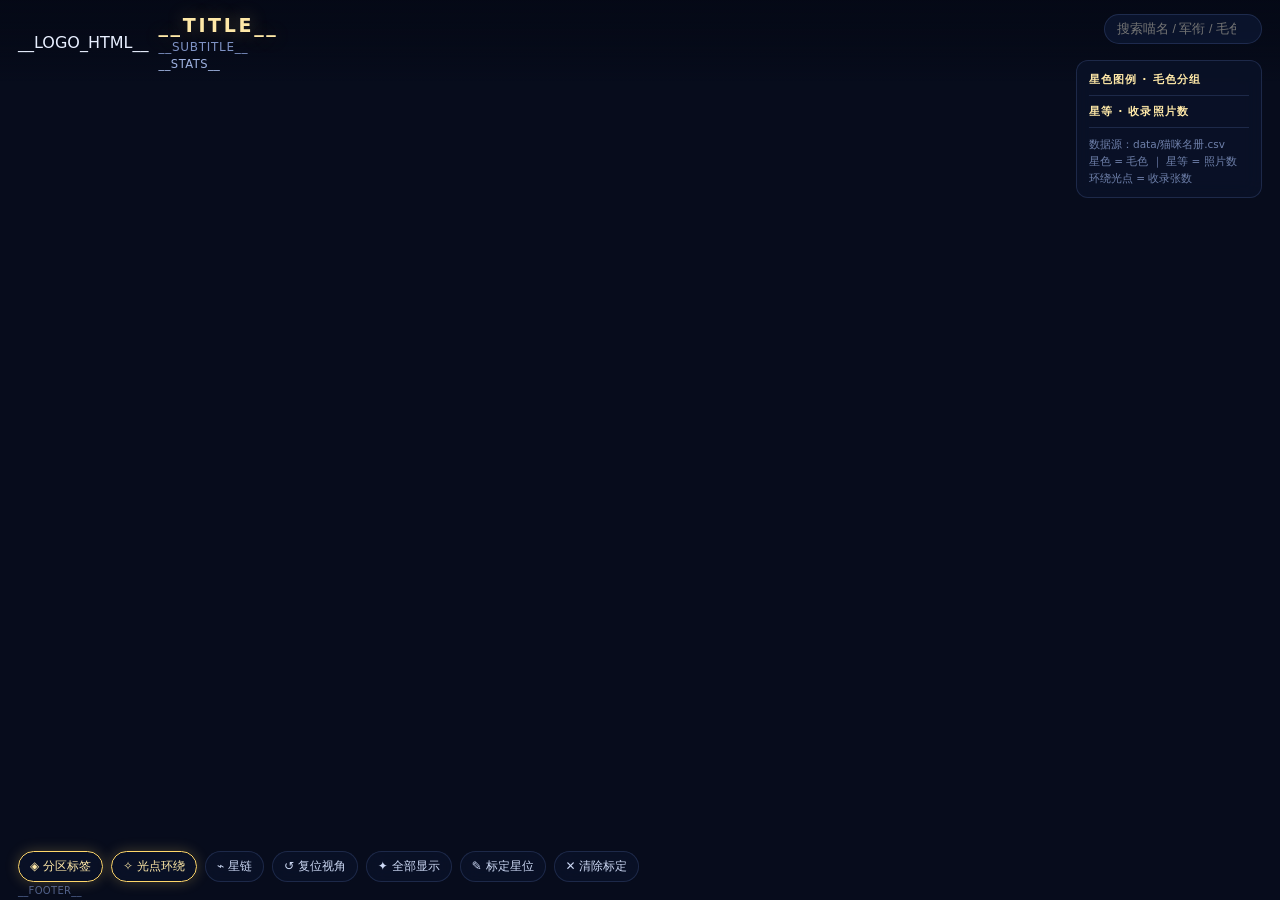
==== commit 2349eb8a: "feat(F11): 星图主题化——配色预设 / 字体栈 / 页脚署名 / 校徽 产物是要拷给别人双击就开的，所以主题一律不引外部资源：字体只给系统字体栈， 校徽在相对版写 assets/logo.p" ====
--- a/app/templates/starmap.html
+++ b/app/templates/starmap.html
@@ -9,6 +9,8 @@
     --bg:#070c1c; --ink:#e8efff; --dim:#7e92c4;
     --gold:#ffd76a; --gold-soft:#ffe9a8; --teal:#7de8d8; --mag:#c48cff;
     --line:rgba(140,170,255,.16); --panel:rgba(10,18,40,.86);
+    --stats-ink:#9fb2e0; --title-glow:rgba(255,215,106,.34);
+    --scrim-top:rgba(5,9,22,.94); --scrim-mid:rgba(5,9,22,.55);
   }
   *{box-sizing:border-box}
   html,body{margin:0;height:100%;background:var(--bg);color:var(--ink);
@@ -19,13 +21,16 @@
 
   /* 顶栏 */
   header{position:fixed;top:0;left:0;right:0;z-index:20;padding:14px 18px 10px;
-    background:linear-gradient(180deg,rgba(5,9,22,.94),rgba(5,9,22,.55) 62%,transparent);
+    background:linear-gradient(180deg,var(--scrim-top),var(--scrim-mid) 62%,transparent);
     pointer-events:none}
   header>*{pointer-events:auto}
+  .headRow{display:flex;align-items:center;gap:10px}
+  .logo{width:34px;height:34px;flex:0 0 auto;object-fit:contain;border-radius:7px;
+    border:1px solid var(--line);background:var(--panel)}
   h1{margin:0;font-size:19px;letter-spacing:.14em;font-weight:700;
-    color:var(--gold-soft);text-shadow:0 0 18px rgba(255,215,106,.34)}
+    color:var(--gold-soft);text-shadow:0 0 18px var(--title-glow)}
   .sub{margin:4px 0 0;font-size:12px;color:var(--dim);letter-spacing:.06em}
-  .stats{margin:3px 0 0;font-size:11.5px;color:#9fb2e0;letter-spacing:.04em}
+  .stats{margin:3px 0 0;font-size:11.5px;color:var(--stats-ink);letter-spacing:.04em}
 
   /* 工具条 */
   #bar{position:fixed;left:18px;bottom:18px;z-index:20;display:flex;gap:8px;flex-wrap:wrap;max-width:calc(100% - 36px)}
@@ -34,7 +39,7 @@
     color:#cdd9f5;transition:.18s;user-select:none;backdrop-filter:blur(8px)}
   .chip:hover{border-color:rgba(255,233,168,.6);color:var(--gold-soft);transform:translateY(-1px)}
   .chip.on{border-color:var(--gold);color:var(--gold-soft);box-shadow:0 0 14px rgba(255,215,106,.24)}
-  .chip .n{font-size:9.5px;font-weight:700;color:#7e92c4;background:rgba(120,150,220,.14);
+  .chip .n{font-size:9.5px;font-weight:700;color:var(--dim);background:rgba(120,150,220,.14);
     border-radius:999px;padding:1px 5px}
   .chip.on .n{color:#ffd98f;background:rgba(255,215,106,.2)}
 
@@ -114,14 +119,20 @@
     #card{bottom:62px}
   }
 </style>
+<!--__THEME_CSS__-->
 </head>
 <body>
 <canvas id="sky"></canvas>
 
 <header>
-  <h1>__TITLE__</h1>
-  <div class="sub">__SUBTITLE__</div>
-  <div class="stats">__STATS__</div>
+  <div class="headRow">
+    __LOGO_HTML__
+    <div class="headTxt">
+      <h1>__TITLE__</h1>
+      <div class="sub">__SUBTITLE__</div>
+      <div class="stats">__STATS__</div>
+    </div>
+  </div>
 </header>
 
 <div id="searchWrap">
@@ -181,7 +192,7 @@
 </script>
 <script>
 /* =========================================================
- * __TITLE__ · 校园猫咪星系
+ * __TITLE_COMMENT__ · 校园猫咪星系
  * 由「喵星图工厂 CatGalaxy Factory」生成
  * 数据契约：CATS[]（12 键）+ CALIB{}（归一化坐标）
  * 星色 = 毛色分组 ｜ 星等 = 收录照片数 ｜ 星位 = 出没区域分区
@@ -204,6 +215,29 @@
 /* ---------- 工具 ---------- */
 const TAU = Math.PI * 2;
 const clamp = (v, a, b) => Math.min(b, Math.max(a, v));
+
+/* 主题色：CSS 变量是唯一来源。canvas 自己画不透明的天空和选中环，写死颜色的话
+   换主题只改了一半——面板变了，星星底下还是深蓝。这里在启动时读一次计算样式
+   （注入的主题样式表在 <head> 里，此时已生效），派生暗色阶用乘法：
+   shade(bg,.78) 与 shade(bg,.56) 恰好复现原先手挑的 #050918 / #04070f（误差 ≤2/255）。 */
+function cssVar(name){
+  return (getComputedStyle(document.documentElement).getPropertyValue(name) || "").trim();
+}
+function hexRGB(v){
+  let h = String(v || "").trim().replace("#", "");
+  if(h.length === 3 || h.length === 4) h = h.slice(0, 3).split("").map(c => c + c).join("");
+  if(h.length === 8) h = h.slice(0, 6);
+  if(!/^[0-9a-fA-F]{6}$/.test(h)) return null;
+  return [parseInt(h.slice(0, 2), 16), parseInt(h.slice(2, 4), 16), parseInt(h.slice(4, 6), 16)];
+}
+function shade(rgb, f){ return `rgb(${rgb.map(v => Math.round(v * f)).join(",")})`; }
+function rgba(rgb, a){ return `rgba(${rgb.join(",")},${a})`; }
+const SKY = hexRGB(cssVar("--bg")) || [7, 12, 28];
+const ACCENT = hexRGB(cssVar("--gold")) || [255, 215, 106];
+const ACCENT_SOFT = hexRGB(cssVar("--gold-soft")) || [255, 233, 168];
+const TEAL = hexRGB(cssVar("--teal")) || [125, 232, 216];
+const CANVAS_FONT = getComputedStyle(document.body).fontFamily || "sans-serif";
+
 function hashStr(s){let h=2166136261;for(const c of String(s)){h^=c.codePointAt(0);h=Math.imul(h,16777619);}return h>>>0;}
 function mulberry32(a){return function(){a|=0;a=a+0x6D2B79F5|0;let t=Math.imul(a^a>>>15,1|a);
   t=t+Math.imul(t^t>>>7,61|t)^t;return ((t^t>>>14)>>>0)/4294967296;};}
@@ -315,7 +349,7 @@
 function drawNet(list){
   if(list.length < 2) return;
   ctx.save();
-  ctx.strokeStyle = "rgba(125,232,216,.14)"; ctx.lineWidth = 1;
+  ctx.strokeStyle = rgba(TEAL, .14); ctx.lineWidth = 1;
   const pts = list.map(c => { const p = toScreen(...Object.values(catPos(c)).slice(0,2)); return p; });
   for(let i=0;i<pts.length;i++){
     let best = -1, bd = 1e9;
@@ -388,18 +422,18 @@
   // 命中/选中环
   if(state.hover === c || state.selected === c){
     ctx.save();
-    ctx.strokeStyle = state.selected === c ? "rgba(255,215,106,.95)" : "rgba(255,233,168,.6)";
+    ctx.strokeStyle = state.selected === c ? rgba(ACCENT, .95) : rgba(ACCENT_SOFT, .6);
     ctx.lineWidth = 1.4;
     ctx.beginPath(); ctx.arc(s.x, s.y, r * 3.4 + 6, 0, TAU); ctx.stroke();
-    ctx.fillStyle = "rgba(255,233,168,.94)";
-    ctx.font = "600 12px 'PingFang SC','Microsoft YaHei',sans-serif";
+    ctx.fillStyle = rgba(ACCENT_SOFT, .94);
+    ctx.font = `600 12px ${CANVAS_FONT}`;
     ctx.textAlign = "center";
     ctx.fillText(c.name, s.x, s.y - r * 3.4 - 12);
     ctx.restore();
   }else if(cam.z > .62){
     ctx.save();
     ctx.fillStyle = `rgba(214,226,255,${clamp(.34 + b*.3, 0, .8).toFixed(2)})`;
-    ctx.font = "11px 'PingFang SC','Microsoft YaHei',sans-serif";
+    ctx.font = `11px ${CANVAS_FONT}`;
     ctx.textAlign = "center";
     ctx.fillText(c.name, s.x, s.y + r * 3.1 + 11);
     ctx.restore();
@@ -410,7 +444,7 @@
   state.t = ts || 0;
   ctx.clearRect(0, 0, W, H);
   const bg = ctx.createLinearGradient(0, 0, 0, H);
-  bg.addColorStop(0, "#050918"); bg.addColorStop(.55, "#070c1c"); bg.addColorStop(1, "#04070f");
+  bg.addColorStop(0, shade(SKY, .78)); bg.addColorStop(.55, shade(SKY, 1)); bg.addColorStop(1, shade(SKY, .56));
   ctx.fillStyle = bg; ctx.fillRect(0, 0, W, H);
   drawDust();
   drawMap();
